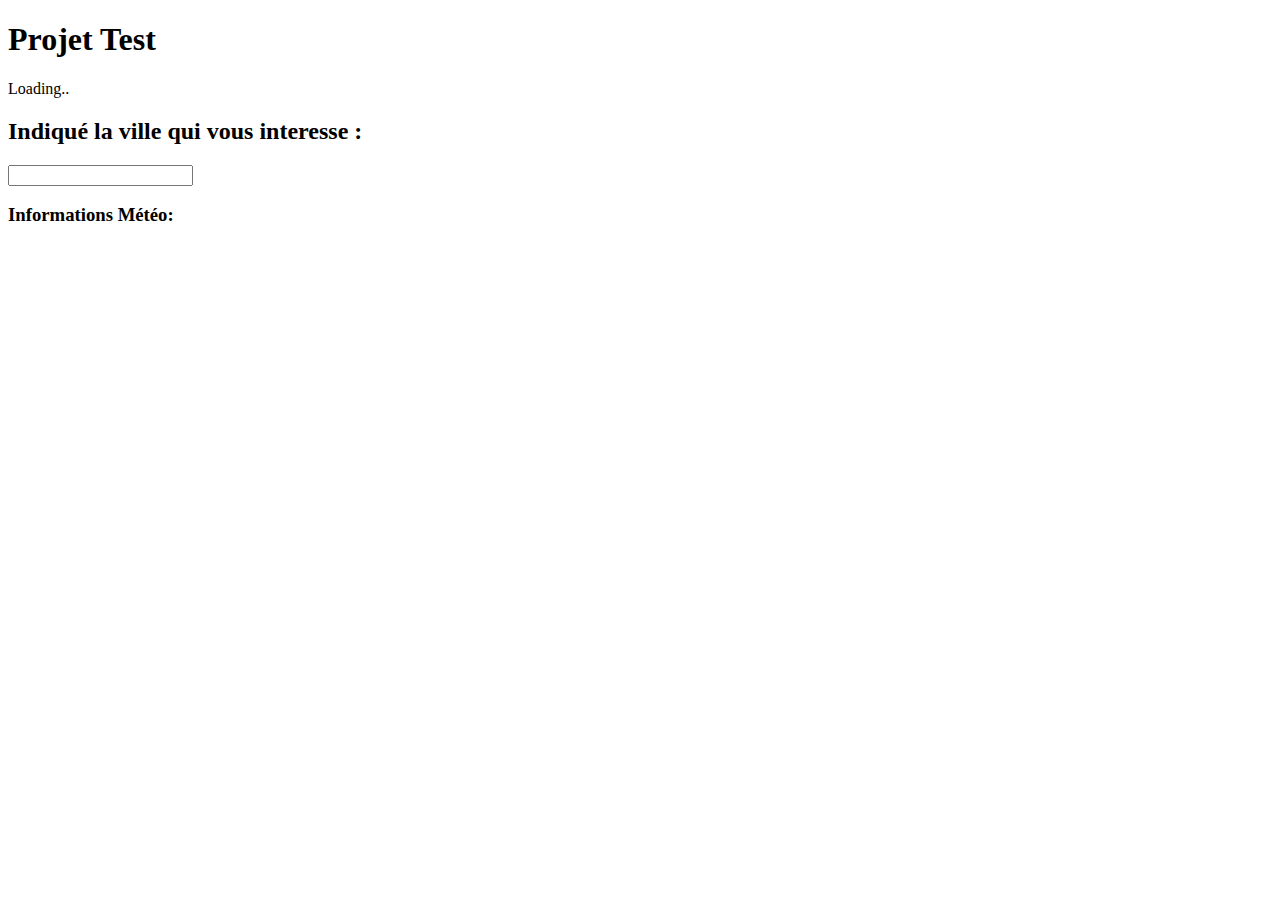
==== index.html @ 3fd7e743 "Rename Test.html to index.html" ====
<!DOCTYPE html>
<html lang="en">
  <head>
    <meta charset="UTF-8">
    <link rel="stylesheet" href="css/monCss.css" charset="utf-8">
    <script type="text/javascript" src="script/jquery.js"></script>
    <script type="text/javascript" src="script/monScript.js"></script>
    <title>Test Angular JS</title>
  </head>

  <body>
    <h1>Projet Test</h1>
    <div>
        <div class="map">
          <div ng-show="chargementMap">Loading..</div>
            <map style="position: fixed; left: 500px; height: 800px; width: 800px;" center="[46.81, 1.68]" zoom="6"/>
      </div>
    </div>
    <div  id="bloc1" ng-init="villeTaper = {'ville': ''}">
      <h2>Indiqué la ville qui vous interesse :</h2>
      <form name="form" method="post">
        <input id="monInput" ng-model="villeTaper.ville" type="text" name="villeTaper" value="">
      </form>

      <div ng-show="villeTaper.ville != ''">
        <h3>Informations Météo:</h3>
        <div ng-include="'http://api.openweathermap.org/data/2.5/weather?q='+ villeTaper.ville +',fr&mode=html&APPID=761fc97e17230e9bbbf24033e62ef9f1'"></div>
      </div>
    </div>

    <script type="text/javascript" src="script/angular.js"></script>
    <script src="http://maps.google.com/maps/api/js?key=AIzaSyA033RI1V3TMb7lQU-Uw-xkdKofWaIgMvE"></script>
    <script src="script/ng-map.min.js"></script>
    <script type="text/javascript">
      //761fc97e17230e9bbbf24033e62ef9f1  api meteo. ma clef

        var myApp = angular.module('myApp', ['ngMap']);

        var infosMeteo;

        function infos(data) {
          var infos = window.document.getElementById('').innerHTML = data;
        };


        myApp.controller('MyController', function(NgMap) {
          var position = {};
          var chargementMap = false;
          NgMap.getMap().then(function(map) {
            chargementMap = true;
          /*  var marker = new google.maps.Marker({
              position: {lat: 46.81, lng: 1.68},
              map: map,
              title: 'une ville'
            });*/
          });
        });

        angular.module('meteo', []);
        angular.module('meteo').config(function($sceDelegateProvider){
          $sceDelegateProvider.resourceUrlWhitelist([
            'self',
            'http://api.openweathermap.org/**'
          ])
        });
        angular.bootstrap(window.document, ['meteo', 'myApp'], {strictDi:false});

    </script>
  </body>
</html>
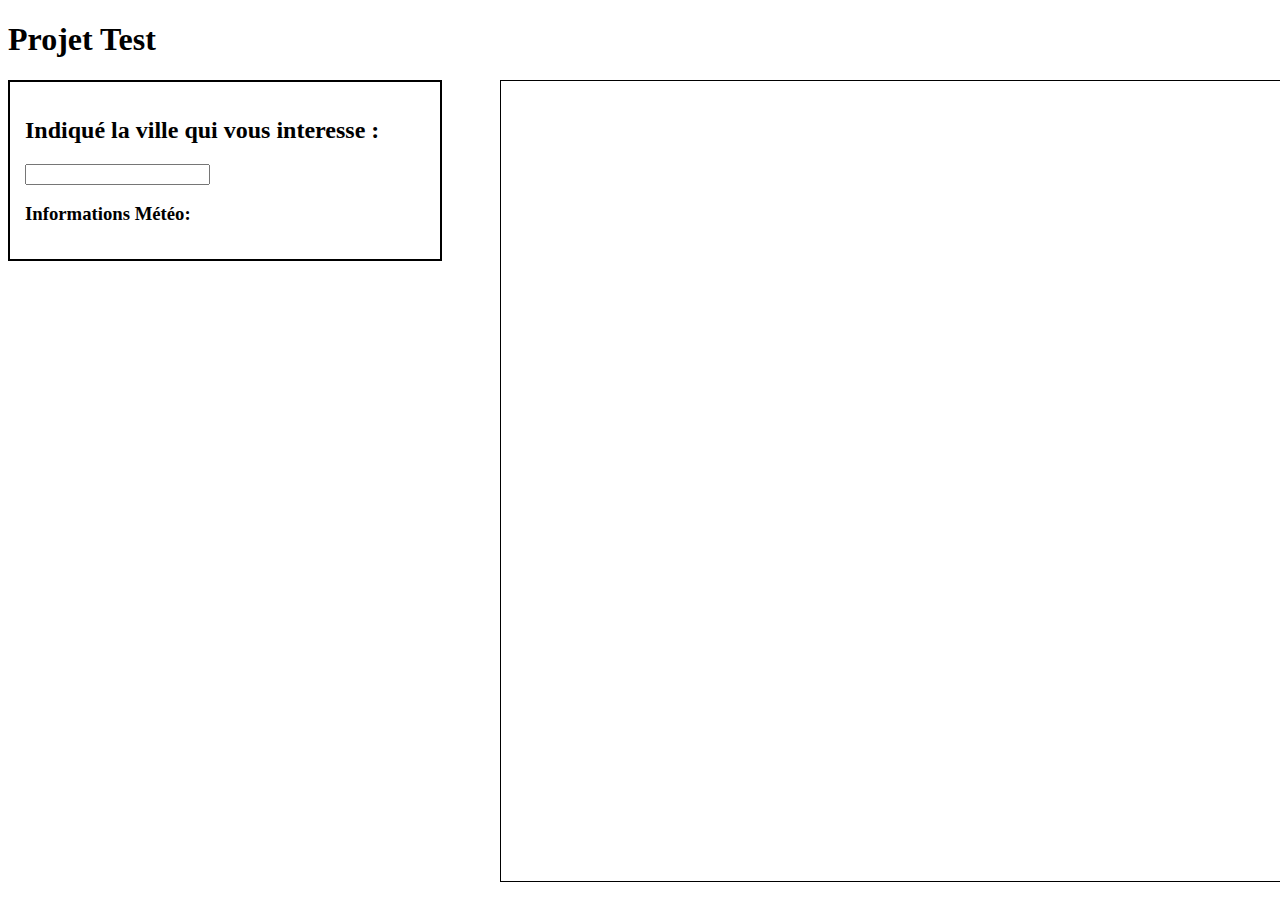
==== commit de75a9d6: "Update index.html" ====
--- a/index.html
+++ b/index.html
@@ -2,9 +2,9 @@
 <html lang="en">
   <head>
     <meta charset="UTF-8">
-    <link rel="stylesheet" href="css/monCss.css" charset="utf-8">
-    <script type="text/javascript" src="script/jquery.js"></script>
-    <script type="text/javascript" src="script/monScript.js"></script>
+    <link rel="stylesheet" href="monCss.css" charset="utf-8">
+    <script type="text/javascript" src="jquery.js"></script>
+    <script type="text/javascript" src="monScript.js"></script>
     <title>Test Angular JS</title>
   </head>
 
@@ -28,9 +28,9 @@
       </div>
     </div>
 
-    <script type="text/javascript" src="script/angular.js"></script>
+    <script type="text/javascript" src="angular.js"></script>
     <script src="http://maps.google.com/maps/api/js?key=AIzaSyA033RI1V3TMb7lQU-Uw-xkdKofWaIgMvE"></script>
-    <script src="script/ng-map.min.js"></script>
+    <script src="ng-map.min.js"></script>
     <script type="text/javascript">
       //761fc97e17230e9bbbf24033e62ef9f1  api meteo. ma clef
 
--- a/monCss.css
+++ b/monCss.css
@@ -0,0 +1,10 @@
+#bloc1
+{
+  border: black 2px solid;
+  width: 400px;
+  padding: 15px;
+}
+map
+{
+  border: black 1px solid;
+}
